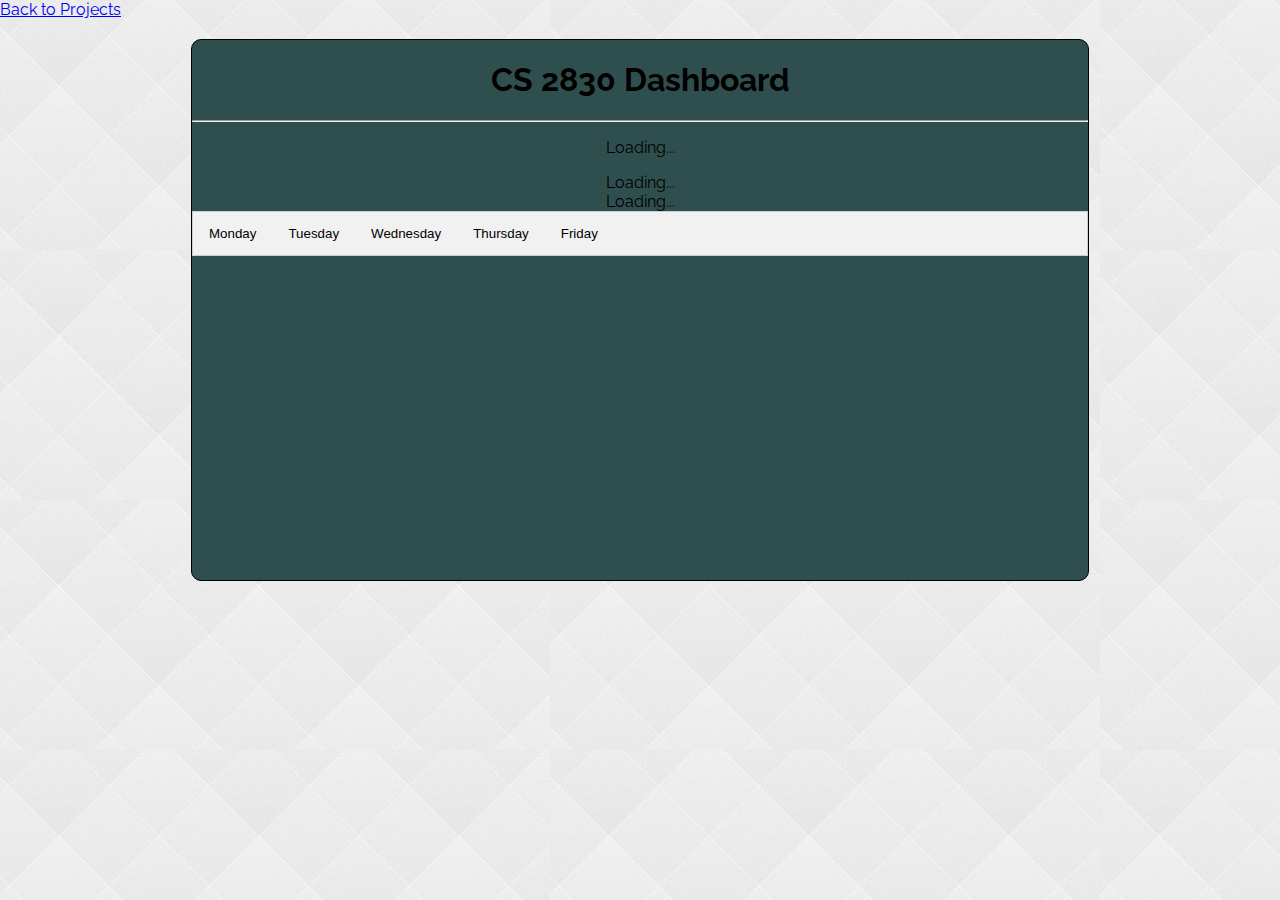
==== Daj6gdAJAX/index.html @ 9e8bb5c1 "Office hour tabs work" ====
<!DOCTYPE html>

<!-- 
    Daniel Jaegers
    DAJ6GD
    3/31/2020
    Challenge 8: PHP S20
 -->

<html lang="en-US">
  <head>
    <meta charset="utf-8" />
    <title>Daniel Jaegers</title>

    <script
      src="https://code.jquery.com/jquery-3.4.1.js"
      integrity="sha256-WpOohJOqMqqyKL9FccASB9O0KwACQJpFTUBLTYOVvVU="
      crossorigin="anonymous"
    ></script>

    <!-- https://fonts.google.com/specimen/Raleway?selection.family=Raleway -->
    <link
      href="https://fonts.googleapis.com/css?family=Raleway&display=swap"
      rel="stylesheet"
    />

    <link rel="stylesheet" type="text/css" href="app.css" />
  </head>

  <body>
    <a href="../Daj6gdProjectsS20.html" class="align-left">Back to Projects</a>

    <div id="mainWrapper">
      <h1>CS 2830 Dashboard</h1>
      <hr />

      <p id="info">Loading...</p>

      <div id="classType">Loading...</div>

      <div id="currentAssignment">Loading...</div>

      <!-- https://www.w3schools.com/howto/howto_js_tabs.asp -->
      <div class="tab">
        <button class="tablinks" onclick="officeHours(event, 'Monday')">
          Monday
        </button>
        <button class="tablinks" onclick="officeHours(event, 'Tuesday')">
          Tuesday
        </button>
        <button class="tablinks" onclick="officeHours(event, 'Wednesday')">
          Wednesday
        </button>
        <button class="tablinks" onclick="officeHours(event, 'Thursday')">
          Thursday
        </button>
        <button class="tablinks" onclick="officeHours(event, 'Friday')">
          Friday
        </button>
      </div>

      <!-- Tab content -->
      <div id="Monday" class="tabcontent">
        <p>Loading...</p>
      </div>

      <div id="Tuesday" class="tabcontent">
        <p>Loading...</p>
      </div>

      <div id="Wednesday" class="tabcontent">
        <p>Loading...</p>
      </div>

      <div id="Thursday" class="tabcontent">
        <p>Loading...</p>
      </div>

      <div id="Friday" class="tabcontent">
        <p>Loading...</p>
      </div>

    </div>

    <script src="app.js"></script>
  </body>
</html>
---- Daj6gdAJAX/app.css ----
body {
  margin: 0;
  /* https://www.w3schools.com/css/css_background.asp */
  background-image: url("../images/background-light.jpg");
  font-family: "Raleway", sans-serif;
  color: black;
}

#mainWrapper {
  margin: 20px auto;
  width: 70%;
  min-height: 60vh;
  background-color: darkslategrey;
  border: 1px solid black;
  text-align: center;
  border-radius: 10px;
}

/* Style the tab */
.tab {
  overflow: hidden;
  border: 1px solid #ccc;
  background-color: #f1f1f1;
}

/* Style the buttons that are used to open the tab content */
.tab button {
  background-color: inherit;
  float: left;
  border: none;
  outline: none;
  cursor: pointer;
  padding: 14px 16px;
  transition: 0.3s;
}

/* Change background color of buttons on hover */
.tab button:hover {
  background-color: #ddd;
}

/* Create an active/current tablink class */
.tab button.active {
  background-color: #ccc;
}

/* Style the tab content */
.tabcontent {
  display: none;
  padding: 6px 12px;
  border: 1px solid #ccc;
  border-top: none;
}
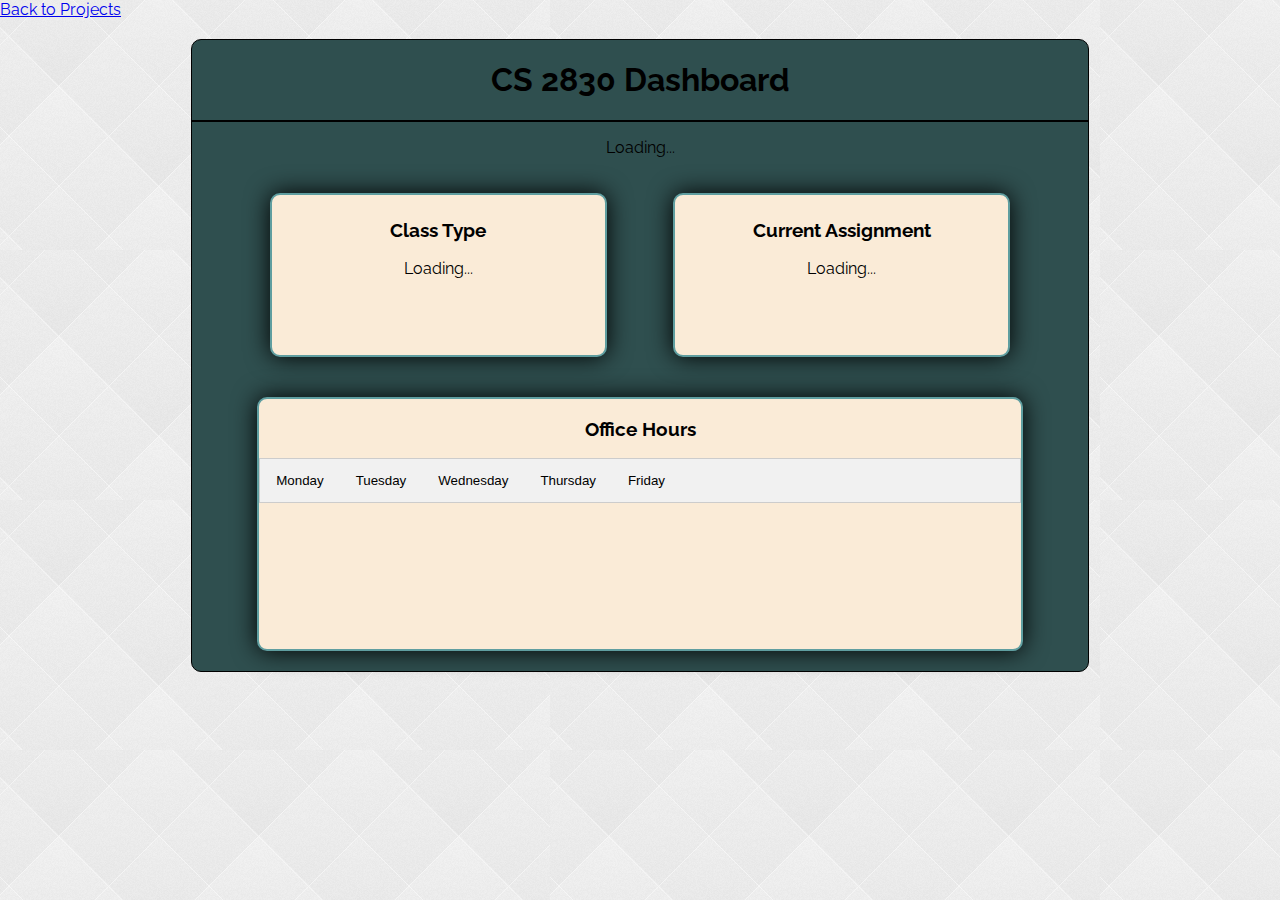
==== commit efa3af3d: "CSS work with Challenge 9" ====
--- a/Daj6gdAJAX/index.html
+++ b/Daj6gdAJAX/index.html
@@ -3,8 +3,8 @@
 <!-- 
     Daniel Jaegers
     DAJ6GD
-    3/31/2020
-    Challenge 8: PHP S20
+    4/12/2020
+    Challenge 9: AJAX Spring 2020
  -->
 
 <html lang="en-US">
@@ -36,50 +36,61 @@
 
       <p id="info">Loading...</p>
 
-      <div id="classType">Loading...</div>
+      <div id="columnsWrapper">
+        <div class="item column">
+          <h3>Class Type</h3>
+          <div id="classType">Loading...</div>
+        </div>
 
-      <div id="currentAssignment">Loading...</div>
-
-      <!-- https://www.w3schools.com/howto/howto_js_tabs.asp -->
-      <div class="tab">
-        <button class="tablinks" onclick="officeHours(event, 'Monday')">
-          Monday
-        </button>
-        <button class="tablinks" onclick="officeHours(event, 'Tuesday')">
-          Tuesday
-        </button>
-        <button class="tablinks" onclick="officeHours(event, 'Wednesday')">
-          Wednesday
-        </button>
-        <button class="tablinks" onclick="officeHours(event, 'Thursday')">
-          Thursday
-        </button>
-        <button class="tablinks" onclick="officeHours(event, 'Friday')">
-          Friday
-        </button>
+        <div class="item column">
+          <h3>Current Assignment</h3>
+          <div id="currentAssignment">Loading...</div>
+        </div>
       </div>
 
-      <!-- Tab content -->
-      <div id="Monday" class="tabcontent">
-        <p>Loading...</p>
+      <div id="officeHours" class="item">
+        <h3>Office Hours</h3>
+
+        <!-- https://www.w3schools.com/howto/howto_js_tabs.asp -->
+        <div class="tab">
+          <button class="tablinks" onclick="officeHours(event, 'Monday')">
+            Monday
+          </button>
+          <button class="tablinks" onclick="officeHours(event, 'Tuesday')">
+            Tuesday
+          </button>
+          <button class="tablinks" onclick="officeHours(event, 'Wednesday')">
+            Wednesday
+          </button>
+          <button class="tablinks" onclick="officeHours(event, 'Thursday')">
+            Thursday
+          </button>
+          <button class="tablinks" onclick="officeHours(event, 'Friday')">
+            Friday
+          </button>
+        </div>
+
+        <!-- Tab content -->
+        <div id="Monday" class="tabcontent">
+          <p>Loading...</p>
+        </div>
+
+        <div id="Tuesday" class="tabcontent">
+          <p>Loading...</p>
+        </div>
+
+        <div id="Wednesday" class="tabcontent">
+          <p>Loading...</p>
+        </div>
+
+        <div id="Thursday" class="tabcontent">
+          <p>Loading...</p>
+        </div>
+
+        <div id="Friday" class="tabcontent">
+          <p>Loading...</p>
+        </div>
       </div>
-
-      <div id="Tuesday" class="tabcontent">
-        <p>Loading...</p>
-      </div>
-
-      <div id="Wednesday" class="tabcontent">
-        <p>Loading...</p>
-      </div>
-
-      <div id="Thursday" class="tabcontent">
-        <p>Loading...</p>
-      </div>
-
-      <div id="Friday" class="tabcontent">
-        <p>Loading...</p>
-      </div>
-
     </div>
 
     <script src="app.js"></script>
--- a/Daj6gdAJAX/app.css
+++ b/Daj6gdAJAX/app.css
@@ -14,6 +14,10 @@
   border: 1px solid black;
   text-align: center;
   border-radius: 10px;
+}
+
+hr {
+  border: 1px solid black;
 }
 
 /* Style the tab */
@@ -48,6 +52,36 @@
 .tabcontent {
   display: none;
   padding: 6px 12px;
-  border: 1px solid #ccc;
   border-top: none;
 }
+
+#columnsWrapper {
+  margin: 5px auto;
+  width: 90%;
+  position: relative;
+  display: flex;
+  flex-flow: wrap-reverse;
+}
+
+.column {
+  padding: 5px;
+  width: 40%;
+  height: 150px;
+  overflow: hidden;
+}
+
+.item {
+  margin: 20px auto;
+  border: 2px solid cadetblue;
+  border-radius: 10px;
+  background-color: antiquewhite;
+  position: relative;
+  box-shadow: 0 0 25px black;
+}
+
+#officeHours {
+  width: 85%;
+  height: 250px;
+}
+
+
